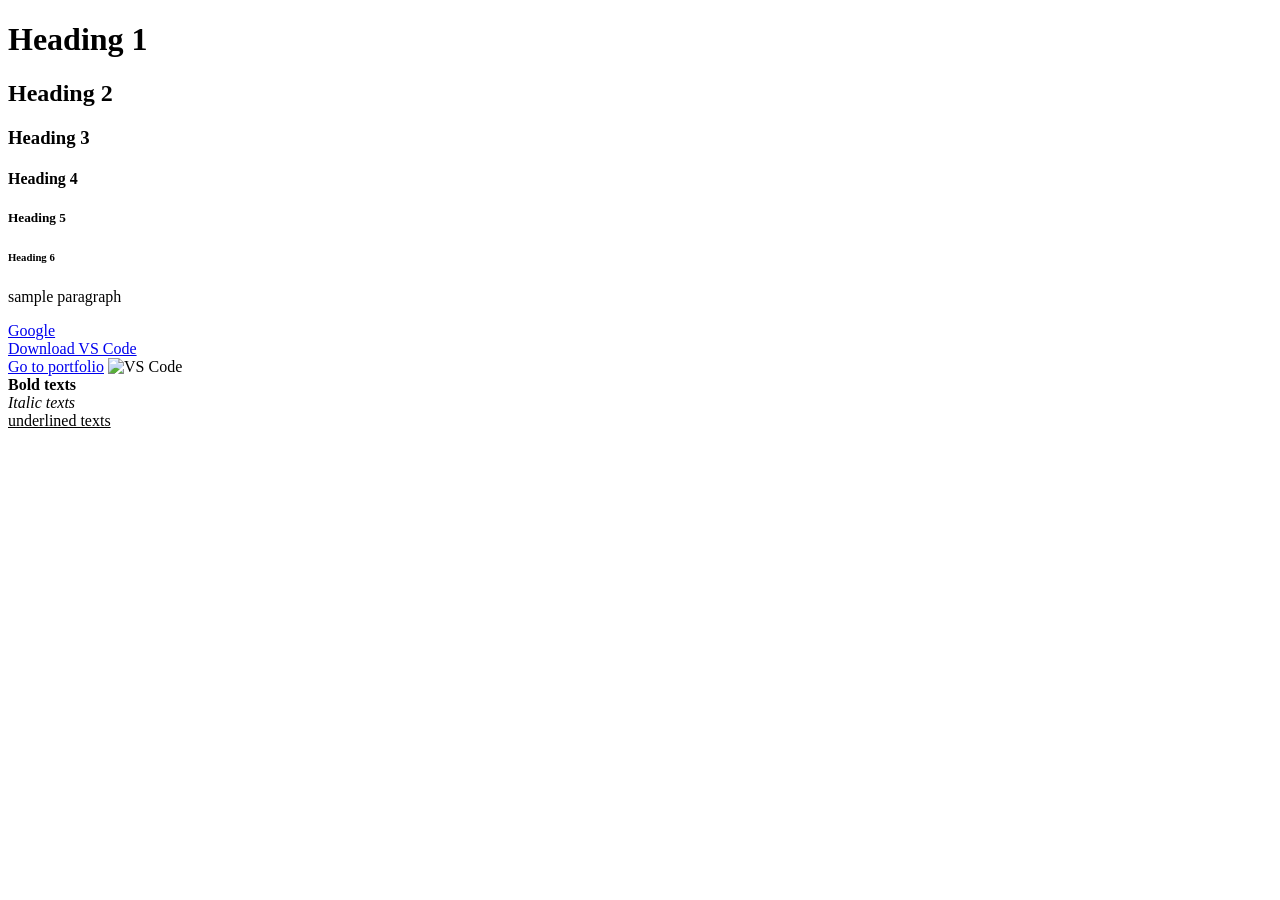
==== index.html @ 9c3cffda "New Html Tags" ====
<!DOCTYPE html>
<html lang="en">
<head>
    <meta charset="UTF-8">
    <meta name="viewport" content="width=device-width, initial-scale=1.0">
    <title>Document</title>
</head>
<body>
    <h1>Heading 1</h1>
    <h2>Heading 2</h2>
    <h3>Heading 3</h3>
    <h4>Heading 4</h4>
    <h5>Heading 5</h5>
    <h6>Heading 6</h6>
  <p> sample paragraph</p>  
  <!--ADDING A LINK TO YOUR WEBSITE-->
   <a href="https://www.google.com/">Google</a>
   <br>
   <a href="https://code.visualstudio.com/download">Download VS Code</a>
   <br>
   <a href="portfolio.html">Go to portfolio</a>
<!--ADDING IMAGES TO YOUR WEBSITE-->
<img src="https://images-eds-ssl.xboxlive.com/image?url=4rt9.lXDC4H_93laV1_eHHFT949fUipzkiFOBH3fAiZZUCdYojwUyX2aTonS1aIwMrx6NUIsHfUHSLzjGJFxxj7kCzMIlSC20SNjaJf9GmESvWFqgy6FNrwzWSIu2lzePyWSz8zg09RAX43OFexidzEE3_7l3auaKk4w9ktJdqg-&format=source" alt="VS Code"
height="80"
<br>
   <br> 
   <!--highlighting tags-->
   <b>Bold texts</b>
   <br>
   <i>Italic texts</i>
   <br>
   <u>underlined texts</u>
</body>
</html>
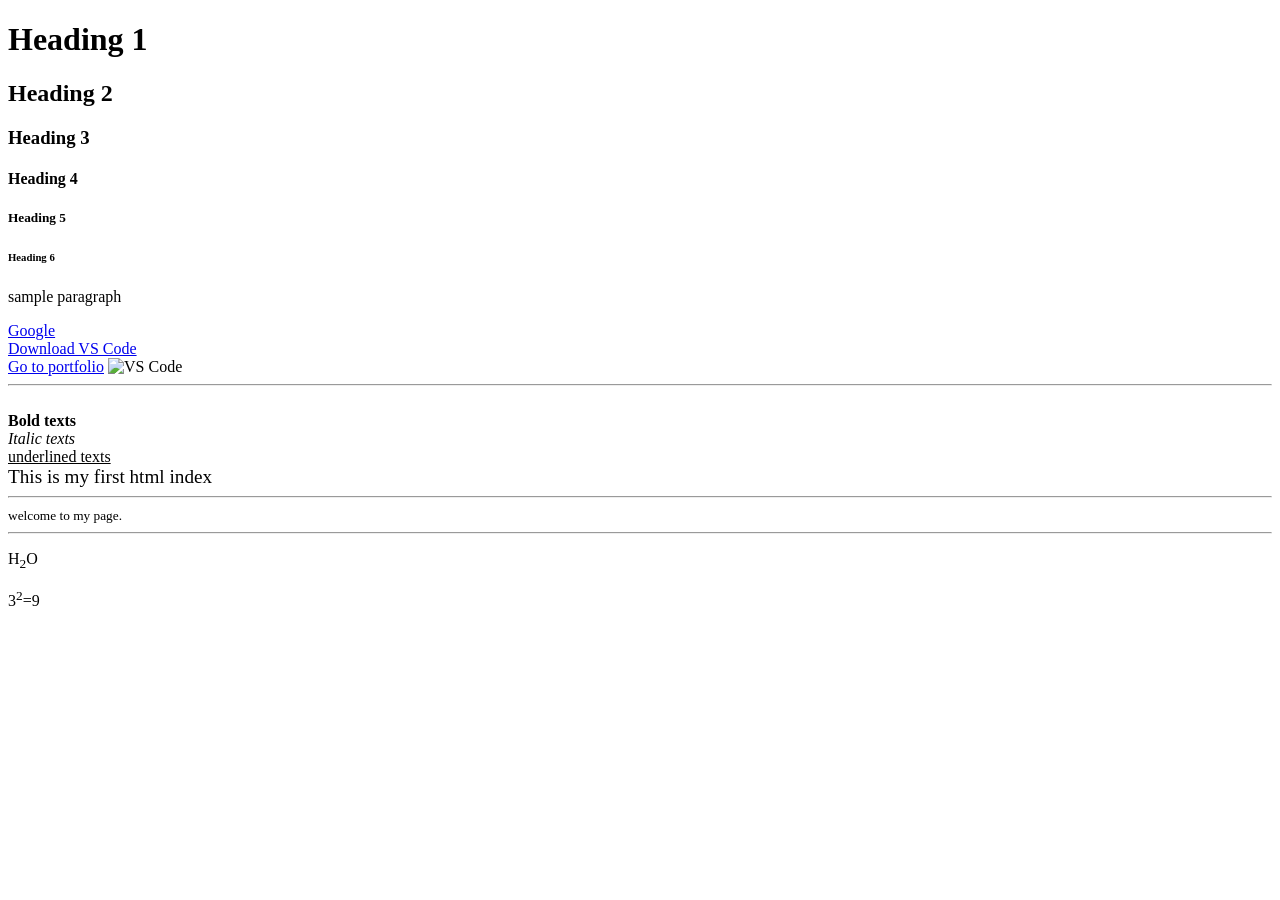
==== commit 172452e7: "new tags added" ====
--- a/index.html
+++ b/index.html
@@ -22,7 +22,9 @@
 <!--ADDING IMAGES TO YOUR WEBSITE-->
 <img src="https://images-eds-ssl.xboxlive.com/image?url=4rt9.lXDC4H_93laV1_eHHFT949fUipzkiFOBH3fAiZZUCdYojwUyX2aTonS1aIwMrx6NUIsHfUHSLzjGJFxxj7kCzMIlSC20SNjaJf9GmESvWFqgy6FNrwzWSIu2lzePyWSz8zg09RAX43OFexidzEE3_7l3auaKk4w9ktJdqg-&format=source" alt="VS Code"
 height="80"
+
 <br>
+<hr>
    <br> 
    <!--highlighting tags-->
    <b>Bold texts</b>
@@ -31,4 +33,14 @@
    <br>
    <u>underlined texts</u>
 </body>
+<br>
+<!--big and small texts-->
+<big>This is my first html index</big>
+<hr>
+<small>welcome to my page.</small>
+<hr>
+<!--subscript-->
+<p>H<sub>2</sub>O</p>
+<!--superscript-->
+<p>3<sup>2</sup>=9</p>
 </html>
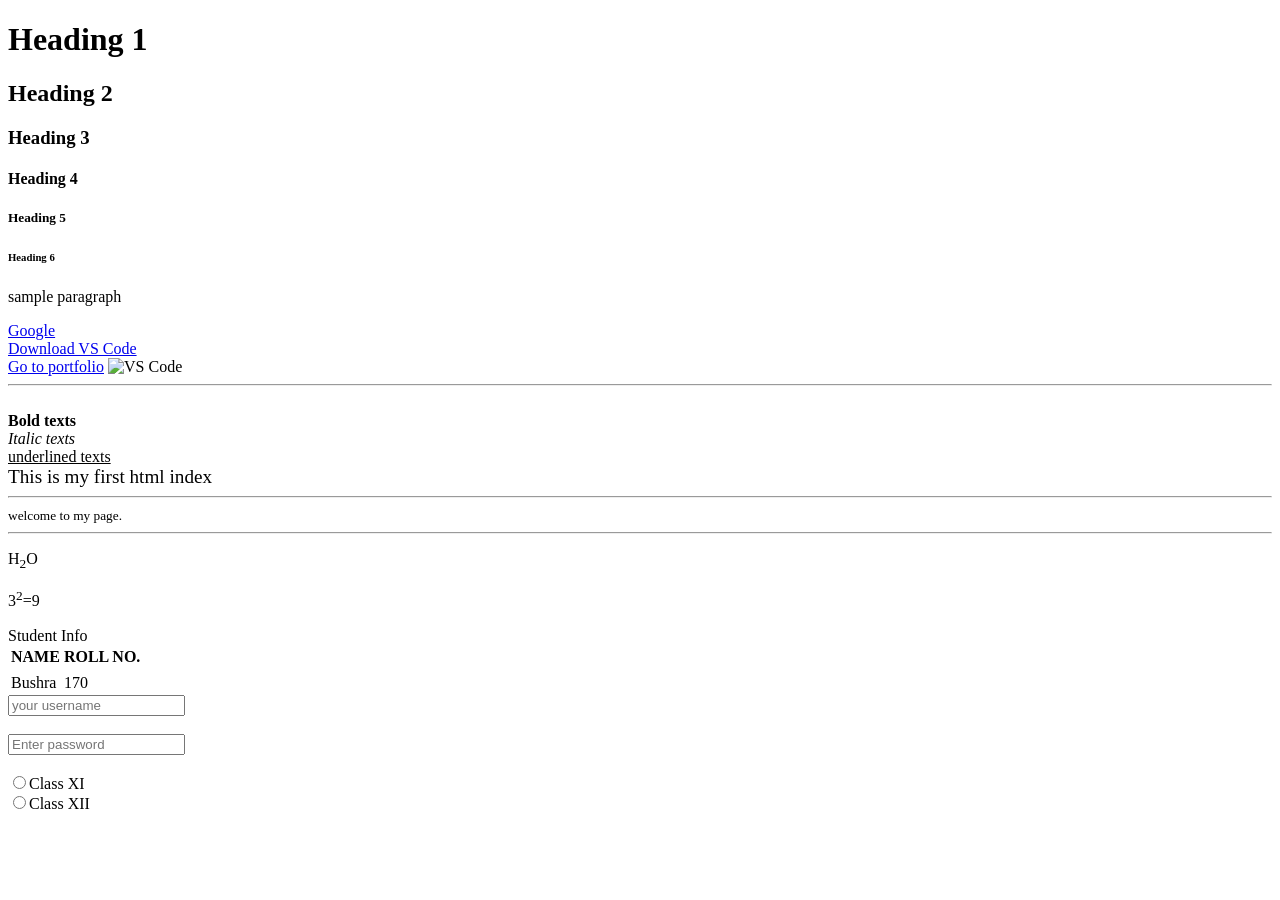
==== commit 4aeed63d: "more tags added" ====
--- a/index.html
+++ b/index.html
@@ -43,4 +43,40 @@
 <p>H<sub>2</sub>O</p>
 <!--superscript-->
 <p>3<sup>2</sup>=9</p>
-</html>+</html>
+<!-- TABULAR FORM OF DATA-->
+ <caption>Student Info</caption>
+ <table>
+    <tr>
+        <thead>
+    <th>NAME</th>
+    <th>ROLL NO.</th>
+</tr>
+</thead>
+<tr>
+    <tbody>
+<td>Bushra</td>
+<td>170</td>
+</tbody>
+  <br>  
+</tr>
+</table>
+<!--ACTION IN FORM-->
+<form action="/action.php">
+    <input type="text" placeholder="your username">
+    <br>
+    <br>
+    <input type="password" placeholder="Enter password">
+    <br><br>
+    <lable for id="101">
+        <input type="radio" value="Class XI" id="101" >Class XI
+        </lable>
+        <br>
+        <lable for id="102">
+        <input type="radio" value="Class XII" id="102">Class XII
+    </lable>
+    
+</form>
+
+ 
+ 
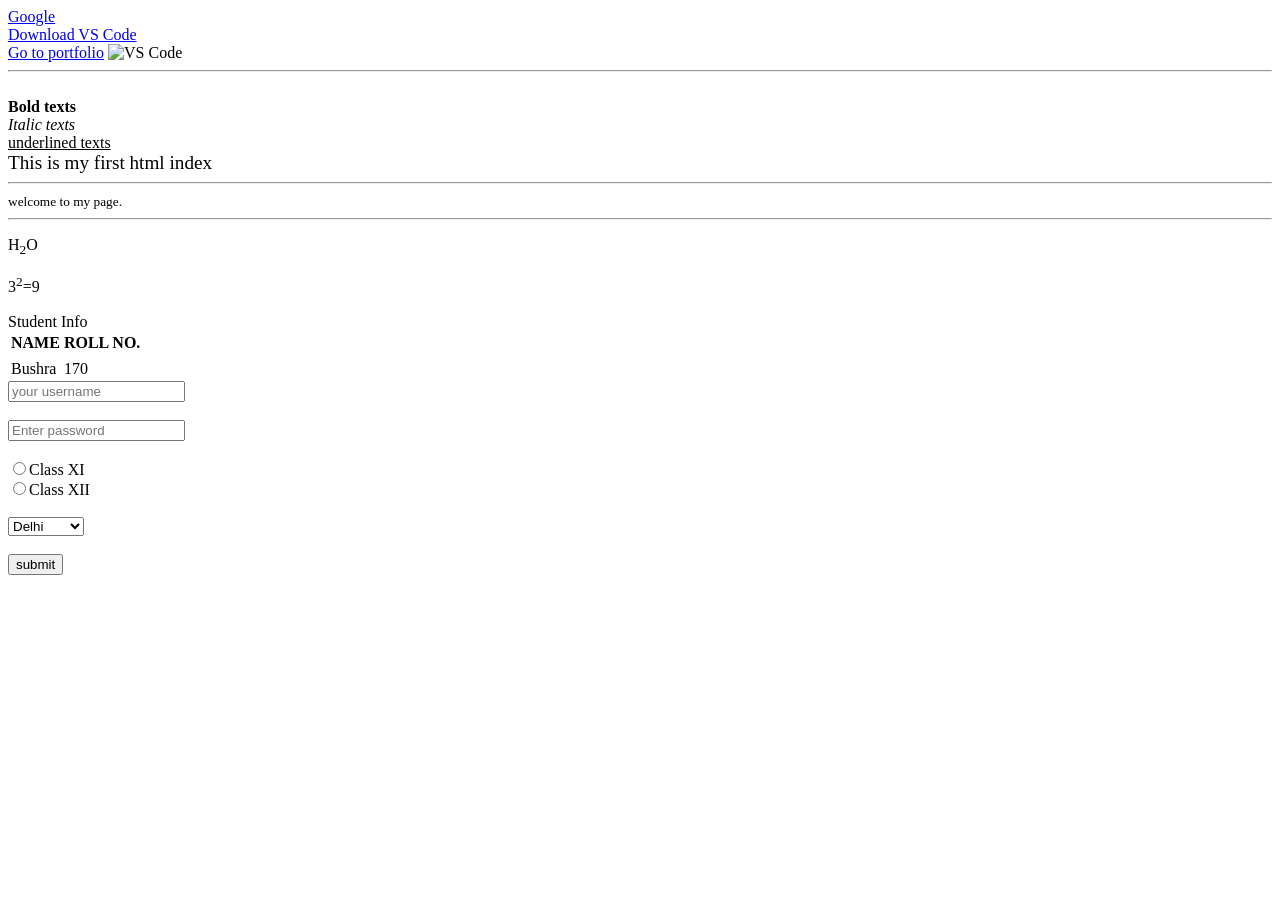
==== commit 74327e12: "all tags included" ====
--- a/index.html
+++ b/index.html
@@ -6,13 +6,14 @@
     <title>Document</title>
 </head>
 <body>
-    <h1>Heading 1</h1>
+    <!--<h1>Heading 1</h1>
     <h2>Heading 2</h2>
     <h3>Heading 3</h3>
     <h4>Heading 4</h4>
     <h5>Heading 5</h5>
     <h6>Heading 6</h6>
   <p> sample paragraph</p>  
+
   <!--ADDING A LINK TO YOUR WEBSITE-->
    <a href="https://www.google.com/">Google</a>
    <br>
@@ -23,7 +24,7 @@
 <img src="https://images-eds-ssl.xboxlive.com/image?url=4rt9.lXDC4H_93laV1_eHHFT949fUipzkiFOBH3fAiZZUCdYojwUyX2aTonS1aIwMrx6NUIsHfUHSLzjGJFxxj7kCzMIlSC20SNjaJf9GmESvWFqgy6FNrwzWSIu2lzePyWSz8zg09RAX43OFexidzEE3_7l3auaKk4w9ktJdqg-&format=source" alt="VS Code"
 height="80"
 
-<br>
+ <br>
 <hr>
    <br> 
    <!--highlighting tags-->
@@ -68,14 +69,23 @@
     <br>
     <input type="password" placeholder="Enter password">
     <br><br>
-    <lable for id="101">
-        <input type="radio" value="Class XI" id="101" >Class XI
+    <lable for="101">
+        <input type= "radio" value= "Class XI" name="class" id= "101" >Class XI
         </lable>
         <br>
-        <lable for id="102">
-        <input type="radio" value="Class XII" id="102">Class XII
+        <lable for="102">
+        <input type= "radio" value= "Class XII" name="class" id= "102">Class XII
     </lable>
-    
+    <br><br>
+<select name="city">
+    <option value="'Delhi">Delhi</option>
+    <option value="banglore">Banglore</option>
+    <option value="Mumbai">Mumbai</option>
+    <option value="Kolkata">kolkata</option>
+</select>
+<br>
+<br>
+<input type="submit" value="submit">    
 </form>
 
  
